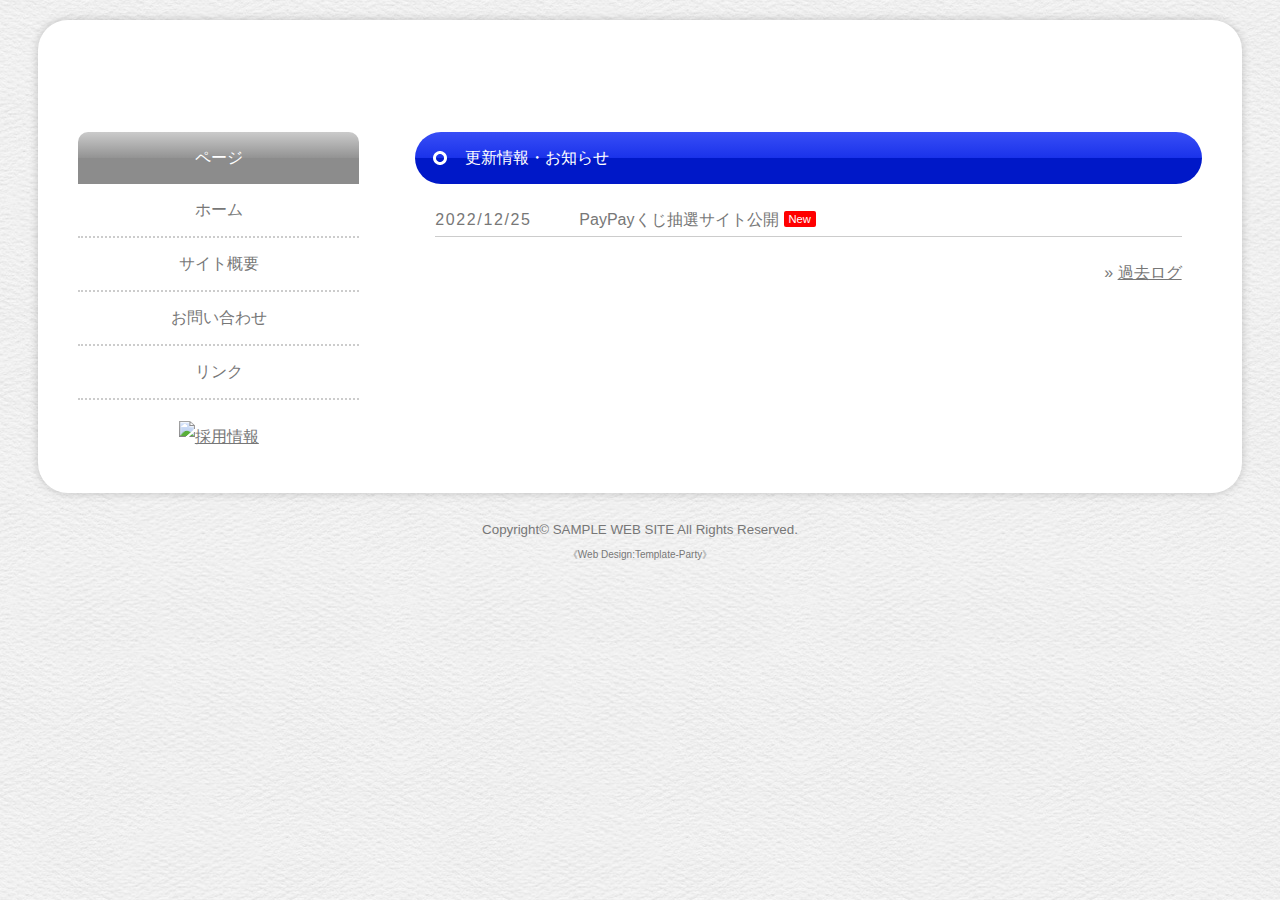
==== index.html @ b7420e49 "Add files via upload" ====
<!DOCTYPE html>
<html lang="ja">
<head>
<meta charset="UTF-8">
<meta http-equiv="X-UA-Compatible" content="IE=edge">
<title>PayPayくじ</title>
<meta name="viewport" content="width=device-width, initial-scale=1">
<meta name="description" content="ここにサイト説明を入れます">
<meta name="keywords" content="キーワード１,キーワード２,キーワード３,キーワード４,キーワード５">
<link rel="stylesheet" href="css/style.css">
<script src="js/openclose.js"></script>
<script src="js/fixmenu_pagetop.js"></script>
<!--[if lt IE 9]>
<script src="https://oss.maxcdn.com/html5shiv/3.7.2/html5shiv.min.js"></script>
<script src="https://oss.maxcdn.com/respond/1.4.2/respond.min.js"></script>
<![endif]-->
</head>

<body>

<div id="container">

<header>
<!--スライドショー-->
<aside id="mainimg">
<img src="https://www.servicesmobiles.fr/wp-content/uploads/2020/05/paypay-logo-1200x667.png" alt="" class="slide0">
<img src="https://aftercrypto.fun/wp-content/uploads/2018/12/paypay-image.png" alt="" class="slide1">
</aside>
</header>

<div id="contents">

<div id="main">

<section id="new">
<h2>更新情報・お知らせ</h2>
<dl>
<dt>2022/12/25</dt>
<dd>PayPayくじ抽選サイト公開<span class="newicon">New</span></dd>
</dl>
<p class="r">&raquo;&nbsp;<a href="#">過去ログ</a></p>
</section>

<section>


</div>
<!--/#main-->

<div id="sub">

<!--PC用（801px以上端末）メニュー-->
<nav id="menubar">
<h2>ページ</h2>
<ul>
<li><a href="index.html">ホーム</a></li>
<li><a href="site-overview.html">サイト概要</a></li>
<li><a href="inquiry.html">お問い合わせ</a></li>
<li><a href="link.html">リンク</a></li>
</ul>
</nav>

<p><a href="#"><img src="https://www.plumeria-jp.com/entry-image/paypay_1_cmyk.jpg" alt="採用情報" class="pc"></a>
<a href="#"><img src="https://www.servicesmobiles.fr/wp-content/uploads/2020/05/paypay-logo-1200x667.png" alt="採用情報" class="sh"></a></p>

</div>
<!--/#sub-->

</div>
<!--/#contents-->

</div>
<!--/#container-->

<footer>
<small>Copyright&copy; <a href="index.html">SAMPLE WEB SITE</a> All Rights Reserved.</small>
<span class="pr"><a href="http://template-party.com/" target="_blank">《Web Design:Template-Party》</a></span>
</footer>

<!--小さな端末用（800px以下端末）メニュー-->
<nav id="menubar-s">
<ul>
<li><a href="index.html">ホーム</a></li>
<li><a href="about.html">サイト概要</a></li>
<li><a href="inquiry.html">お問い合わせ</a></li>
<li><a href="link.html">リンク</a></li>
</ul>
</nav>

<!--ページの上部に戻る「↑」ボタン-->
<p class="nav-fix-pos-pagetop"><a href="#">↑</a></p>

<!--メニュー開閉ボタン-->
<div id="menubar_hdr" class="close"></div>

<!--メニューの開閉処理条件設定　800px以下-->
<script>
if (OCwindowWidth() <= 800) {
	open_close("menubar_hdr", "menubar-s");
}
</script>

</body>
</html>
---- css/style.css ----
@charset "utf-8";


/*slide.cssと、lightbox.cssの読み込み
------------------------------------------------------------------------------------------------------------------------------------------------------*/
@import url(slide.css);
@import url(https://cdnjs.cloudflare.com/ajax/libs/lightbox2/2.10.0/css/lightbox.css);


/*全端末（PC・タブレット・スマホ）共通設定
------------------------------------------------------------------------------------------------------------------------------------------------------*/

/*全体の設定
---------------------------------------------------------------------------*/
body {
	margin: 0px;
	padding: 0px;
	color: #777;	/*全体の文字色*/
	font-family:"ヒラギノ角ゴ Pro W3", "Hiragino Kaku Gothic Pro", "メイリオ", Meiryo, Osaka, "ＭＳ Ｐゴシック", "MS PGothic", sans-serif;	/*フォント種類*/
	font-size: 16px;	/*文字サイズ*/
	line-height: 2;		/*行間*/
	background: #fff url(../images/bg1.jpg);	/*背景色、背景画像の読み込み*/
	-webkit-text-size-adjust: none;
}
h1,h2,h3,h4,h5,p,ul,ol,li,dl,dt,dd,form,figure,form,input,textarea {margin: 0px;padding: 0px;font-size: 100%;font-weight: normal;}
ul {list-style-type: none;}
img {border: none;max-width: 100%;height: auto;vertical-align: middle;}
table {border-collapse:collapse;font-size: 100%;border-spacing: 0;}
iframe {width: 100%;}

/*リンク（全般）設定
---------------------------------------------------------------------------*/
a {
	color: #777;		/*リンクテキストの色*/
	transition: 0.4s;	/*マウスオン時の移り変わるまでの時間設定。0.4秒。*/
}
a:hover {
	color: #0018c8;			/*マウスオン時の文字色*/
	text-decoration: none;	/*マウスオン時に下線を消す設定。残したいならこの１行削除。*/
}

/*container。サイト全体を囲むブロック
---------------------------------------------------------------------------*/
#container {
	overflow: hidden;
	max-width: 1200px;		/*最大幅の制限。これ以上広がらない。*/
	margin: 30px auto 0;
	box-shadow: 0px 0px 10px rgba(0,0,0,0.2);	/*ボックスの影。右へ、下へ、ぼかし幅。0,0,0は黒の事で0.2は色が20%ついた状態の事。*/
	border-radius: 30px;	/*角丸のサイズ*/
	padding: 40px;		/*ボックス内の余白*/
	background: #fff;	/*背景色*/
}

/*headerブロック
---------------------------------------------------------------------------*/
/*headerブロック*/
header {
	position: relative;
}
/*header内のロゴ*/
header #logo {
	position: absolute;z-index: 1;
	left: 5%;	/*headerの左から5%の場所に配置*/
	top: 18%;	/*headerの上から18%の場所に配置*/
	width: 20%;	/*画像の幅*/
	background: #000;	/*背景色（古いブラウザ用）*/
	background: rgba(0,0,0,0.5);	/*画像の背景色。0,0,0は黒の事で0.5は50%色がついた状態。*/
}

/*contentsブロック。mainとsubブロックを囲むボックスです。
---------------------------------------------------------------------------*/
#contents {
	padding: 40px 0;	/*上下、左右へのコンテンツ内の余白*/
}

/*mainブロック
---------------------------------------------------------------------------*/
#main {
	overflow: hidden;
	float: right;		/*右に回り込み*/
	width: 70%;			/*ブロックの幅*/
}
/*h2タグ*/
#main h2 {
	clear: both;
	margin-bottom: 20px;	/*見出しの下(外側)に空けるスペース*/
	color: #fff;			/*文字色*/
	background: #0018c8 url(../images/arrow1.png) no-repeat left center;	/*背景色と背景画像（古いブラウザ用）*/
	background: url(../images/arrow1.png) no-repeat left center, linear-gradient(#384ef6, #1b33ea 49%, #0018c8 50%);	/*背景画像の読み込み、グラデーション*/
	border-radius: 30px;	/*角丸のサイズ*/
	padding: 10px 20px 10px 50px;	/*上、右、下、左への見出し内の余白*/
}
/*h3タグ*/
#main h3 {
	clear: both;
	margin-bottom: 20px;	/*見出しの下(外側)に空けるスペース*/
	color: #333;			/*文字色*/
	background: linear-gradient(#fff, #eee);	/*グラデーション*/
	border-radius: 30px;	/*角丸のサイズ*/
	padding: 5px 20px;		/*上下、左右への見出し内の余白*/
	border: 1px solid #ccc;	/*枠線の幅、線種、色*/
}
/*段落(p)タグ*/
#main p {
	padding: 0 20px 20px;	/*上、左右、下への余白*/
}
/*他*/
#main p + p {
	margin-top: -10px;
}
#main h2 + p,
#main h3 + p {
	margin-top: -7px;
}
#main section + section {
	clear: both;
	padding-top: 30px;
}

/*Galleryページのサムネイル
---------------------------------------------------------------------------*/
/*写真全体を囲むブロック*/
.photo-block {
	overflow: hidden;
	margin: 0 20px 20px;	/*上、左右、下へのボックスの外側に空けるスペース*/
}
/*画像*/
.list figure {
	width: 25%;			/*画像幅*/
	float: left;		/*左に回り込み*/
	transition: 0.4s;	/*マウスオン時の移り変わるまでの時間設定。0.4秒。*/
}
/*マウスオン時の画像*/
.list a:hover figure {
	opacity: 0.6;		/*画像の色を60%出す*/
}
/*円形にするスタイル*/
.list.circle figure img {
	border-radius: 50%;
}

/*subブロック
---------------------------------------------------------------------------*/
#sub {
	float: left;		/*左に回り込み*/
	width: 25%;			/*ブロックの幅*/
	text-align: center;	/*ブロック内を中央に*/
}
/*h2タグ*/
#sub h2 {
	background: #8c8c8c;	/*背景色（古いブラウザ用）*/
	background: linear-gradient(#cbcbcb, #949494 49%, #8c8c8c 50%);	/*背景グラデーション*/
	border-radius: 10px 10px 0px 0px;	/*角丸のサイズ。左上、右上、右下、左下への順番。*/
	padding: 10px;	/*見出し内の余白*/
	color: #fff;	/*文字色*/
}

/*メニュー
---------------------------------------------------------------------------*/
/*メニューブロック全体の設定*/
#menubar {
	margin-bottom: 20px;	/*メニューブロックの下にあけるスペース*/
}
/*メニュー１個ごとの設定*/
#menubar li a {
	text-decoration: none;display: block;
	padding: 10px;	/*ボックス内の余白*/
	border-bottom: 2px dotted #ccc;	/*下の線の幅、線種、色*/
}
/*スマホ用メニューを表示させない*/
#menubar-s {display: none;}
/*３本バーアイコンを表示させない*/
#menubar_hdr {display: none;}

/*footerブロック
---------------------------------------------------------------------------*/
footer {
	clear: both;
	text-align: center;
	padding-bottom: 20px;
}
footer a {text-decoration: none;}
footer .pr {display: block;}

/*トップページ内「更新情報・お知らせ」ブロック
---------------------------------------------------------------------------*/
/*ブロック全体の設定*/
#new dl {
	padding: 0px 20px;		/*上下、左右へのブロック内の余白*/
	margin-bottom: 20px;	/*ブロックの下(外側)に空ける余白*/
}
/*日付設定*/
#new dt {
	float: left;
	width: 9em;
	letter-spacing: 0.1em;
}
/*記事設定*/
#new dd {
	padding-left: 9em;
	border-bottom: 1px solid #ccc;	/*下線の幅、線種、色*/
}

/*テーブル（ta1）
---------------------------------------------------------------------------*/
/*テーブル１行目に入った見出し部分（※caption）*/
.ta1 caption {
	border: 1px solid #ccc;	/*テーブルの枠線の幅、線種、色*/
	border-bottom: none;	/*下線だけ消す*/
	text-align: left;		/*文字を左寄せ*/
	background: #eee;		/*背景色*/
	font-weight: bold;		/*太字に*/
	padding: 10px;		/*ボックス内の余白*/
}
/*ta1設定*/
.ta1 {
	width: 100%;
	table-layout: fixed;
	margin-bottom: 20px;
}
.ta1, .ta1 td, .ta1 th {
	word-break: break-all;
	border: 1px solid #ccc;	/*テーブルの枠線の幅、線種、色*/
	padding: 10px;			/*ボックス内の余白*/
}
/*テーブル１行目に入った見出し部分*/
.ta1 th.tamidashi {
	width: auto;
	text-align: left;	/*左よせ*/
	background: #eee;		/*背景色*/
}
/*ta1の左側ボックス*/
.ta1 th {
	width: 140px;	/*幅*/
	text-align: center;	/*センタリング*/
	font-weight: normal;
}

/*PAGE TOP（↑）設定
---------------------------------------------------------------------------*/
@keyframes scroll {
0% {opacity: 0;}
100% {opacity: 1;}
}
/*通常時のボタンは非表示*/
body .nav-fix-pos-pagetop a {
	display: none;
}
/*fixmenu_pagetop.jsで設定している設定値になったら出現するボタンスタイル*/
body.is-fixed-pagetop .nav-fix-pos-pagetop a {
	display: block;text-decoration: none;text-align: center;z-index: 100;position: fixed;animation-name: scroll;animation-duration: 1s;animation-fill-mode: forwards;
	width: 50px;		/*ボタンの幅*/
	line-height: 50px;	/*ボタンの高さ*/
	bottom: 20px;		/*ウィンドウの下から20pxの場所に配置*/
	right: 1%;			/*ウィンドウの右から1%の場所に配置*/
	color: #fff;		/*文字色*/
	border-radius: 50%;	/*角丸指定。50%にすると円形になる。四角形がいいならこの１行削除。*/
	background: #000;	/*背景色*/
}
/*マウスオン時の背景色*/
body.is-fixed-pagetop .nav-fix-pos-pagetop a:hover {
	background: #999;
}

/*トップページのNEWアイコン
---------------------------------------------------------------------------*/
.newicon {
	background: #F00;	/*背景色*/
	color: #FFF;		/*文字色*/
	font-size: 70%;		/*文字サイズ*/
	line-height: 1.5;
	padding: 2px 5px;
	border-radius: 2px;
	margin: 0px 5px;
	vertical-align: text-top;
}

/*ul.disc,olタグ
---------------------------------------------------------------------------*/
ul.disc {
	list-style: disc;
	padding: 0 20px 20px 40px;
}
ol {
	padding: 0 20px 20px 45px;
}

/*checkブロック。赤い注意書きブロックです。
---------------------------------------------------------------------------*/
p.check {
	background: #ff0000;
	color:#fff;
	padding: 10px 25px !important;
	margin-bottom: 20px;
}
p.check a {color: #fff;}

/*その他
---------------------------------------------------------------------------*/
.look {background: #222;padding: 5px 10px;border-radius: 4px;border: 1px solid #333;color: #fff;}
.mb15,.mb1em {margin-bottom: 15px !important;}
.clear {clear: both;}
.color1, .color1 a {color: #0018c8 !important;}
.pr {font-size: 10px;}
.wl {width: 96%;}
.ws {width: 50%;}
.c {text-align: center;}
.r {text-align: right;}
.l {text-align: left;}
.fl {float: left;}
.fr {float: right;}
.big1 {font-size: 40px;}
.mini1 {font-size: 11px;display: inline-block;line-height: 1.5;}
.sh {display: none;}



/*画面幅1350px以下の設定
------------------------------------------------------------------------------------------------------------------------------------------------------*/
@media screen and (max-width:1350px){

/*container。サイト全体を囲むブロック
---------------------------------------------------------------------------*/
#container {
	margin: 20px 3%;	/*containerの外側にとるスペース*/
}

}



/*画面幅800px以下の設定

------------------------------------------------------------------------------------------------------------------------------------------------------*/
@media screen and (max-width:800px){

/*container。サイト全体を囲むブロック
---------------------------------------------------------------------------*/
#container {
	box-shadow: none;
	padding: 30px 30px 0;	/*ボックス内の余白。上、左右、下。*/
}

/*contentsブロック。mainとsubブロックを囲むボックスです。
---------------------------------------------------------------------------*/
#contents {
	padding: 30px 0;	/*上下、左右へのコンテンツ内の余白*/
}

/*メインメニュー
---------------------------------------------------------------------------*/
/*アニメーションのフレーム設定。全100コマアニメーションだと思って下さい。
透明(opacity: 0;)から色をつける(opacity: 1;)までの指定。*/
@keyframes menubar {
	0% {opacity: 0;}
	100% {opacity: 1;}
}
/*スマホ用メニューブロック*/
#menubar-s {
	display: block;overflow: hidden;
	position: absolute;z-index: 2;
	top: 0px;
	left: 0px;
	width: 100%;
	animation-name: menubar;		/*上のkeyframesの名前*/
	animation-duration: 0.5s;	/*アニメーションの実行時間。0.5秒。*/
	animation-fill-mode: both;	/*待機中は最初のキーフレームを、完了後は最後のキーフレームを維持*/
	background: rgba(0,0,0,0.7);	/*背景色。0,0,0は黒の事で0.7は70%色がついた状態の事。*/
}
/*メニュー１個あたりの設定*/
#menubar-s li a {
	display: block;text-decoration: none;
	padding: 10px 3%;	/*メニュー内の余白。上下、左右。*/
	color: #fff;		/*文字色*/
	font-size: 20px;	/*文字サイズ*/
	text-align: center;	/*テキストをセンタリング*/
	border-bottom: 1px solid #fff;	/*下の線の幅、線種、色*/
}
/*説明表記（飾り文字）*/
#menubar-s li a span {
	display: block;
	font-size: 12px;/*文字サイズ*/
}
/*PC用メニューを非表示にする*/
#menubar {display: none;}

/*３本バーアイコン設定
---------------------------------------------------------------------------*/
/*３本バーブロック*/
#menubar_hdr {
	display: block;position: absolute;z-index: 3;
	top: 5px;	/*上からの配置場所*/
	right: 1%;	/*右からの配置場所*/
}
/*アイコン共通設定*/
#menubar_hdr.close,
#menubar_hdr.open {
	width: 50px;		/*幅*/
	height: 50px;		/*高さ*/
	border-radius: 50%;	/*円形にする*/
	border: 1px solid #fff;
}
/*三本バーアイコン*/
#menubar_hdr.close {
	background: #0018c8 url(../images/icon_menu.png) no-repeat center top/50px;	/*背景色、背景画像の読み込み、画像の上半分（３本マーク）を表示。幅は50px。*/
}
/*閉じるアイコン*/
#menubar_hdr.open {
	background: #0018c8 url(../images/icon_menu.png) no-repeat center bottom/50px;	/*背景色背景画像の読み込み、画像の下半分（×マーク）を表示。幅は50px。*/
}

/*main,subブロック
---------------------------------------------------------------------------*/
#main,#sub {
	float: none;
	width: auto;
}

/*その他
---------------------------------------------------------------------------*/
body.s-n #sub,body.s-n #footermenu,.m-n {display: none;}
.big1 {font-size: 24px;}
.fl {float: none;}
.fr {float: none;}
.sh {display:block;}
.pc {display:none;}

}



/*画面幅480px以下の設定
------------------------------------------------------------------------------------------------------------------------------------------------------*/
@media screen and (max-width:480px){

/*全体の設定
---------------------------------------------------------------------------*/
body {
	font-size: 11px;	/*文字サイズ*/
	background: #fff;	/*背景色*/
}

/*container。サイト全体を囲むブロック
---------------------------------------------------------------------------*/
#container {
	margin: 0;border-radius: 0px;
	padding: 20px 20px 0;	/*ボックス内の余白。上、左右、下。*/
	line-height: 1.5;	/*行間*/
}

/*contentsブロック。mainとsubブロックを囲むボックスです。
---------------------------------------------------------------------------*/
#contents {
	padding: 20px 0;	/*上下、左右へのコンテンツ内の余白*/
}

/*mainブロック
---------------------------------------------------------------------------*/
/*h2タグ*/
#main h2 {
	font-size: 14px;	/*文字サイズ*/
	padding-left: 40px;	/*左側の余白の上書き*/
}
/*h3タグ*/
#main h3 {
	font-size: 13px;	/*文字サイズ*/
}

/*トップページ内「更新情報・お知らせ」ブロック
---------------------------------------------------------------------------*/
/*ブロック全体の設定*/
#new dl {
	padding: 0px 10px;		/*上下、左右へのブロック内の余白*/
}

/*テーブル（ta1）
---------------------------------------------------------------------------*/
/*テーブル１行目に入った見出し部分（※caption）*/
.ta1 caption {
	padding: 5px;	/*ボックス内の余白*/
}
.ta1, .ta1 td, .ta1 th {
	padding: 5px;	/*ボックス内の余白*/
}
/*ta1の左側ボックス*/
.ta1 th {
	width: 100px;	/*幅*/
}

/*olタグ
---------------------------------------------------------------------------*/
ol {
	padding: 0 20px 20px 40px;
}

/*その他
---------------------------------------------------------------------------*/
.ws,.wl {width: 94%;}
.big1 {font-size: 18px;letter-spacing: normal;}
img.fr,img.fl {float: none;margin: 0;width: 100%;}
.sh {display:block;}
.pc {display:none;}

}
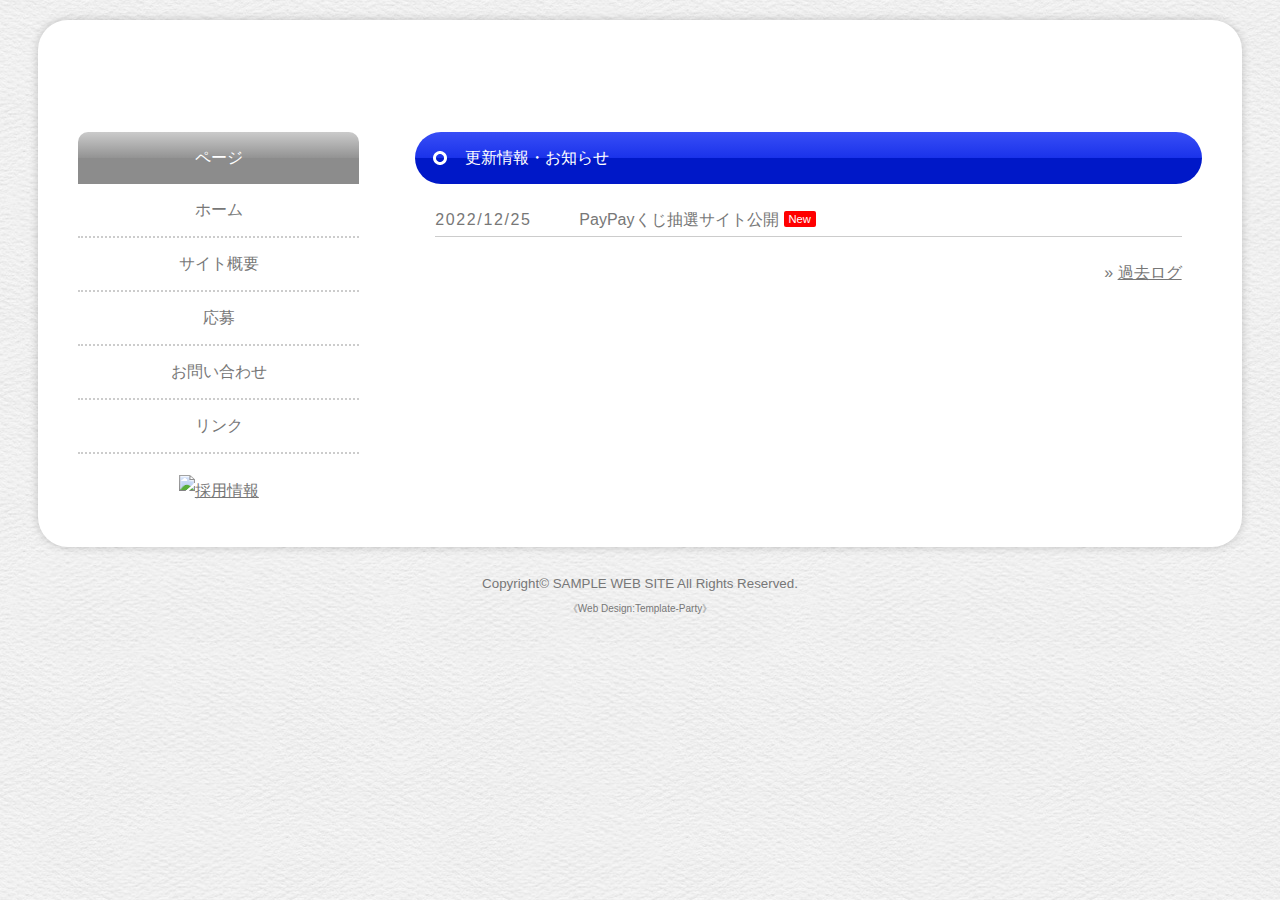
==== commit 0d14e5a1: "Add files via upload" ====
--- a/index.html
+++ b/index.html
@@ -55,7 +55,8 @@
 <ul>
 <li><a href="index.html">ホーム</a></li>
 <li><a href="site-overview.html">サイト概要</a></li>
-<li><a href="inquiry.html">お問い合わせ</a></li>
+<li><a href="https://forms.gle/5EgHrj5USNuUAp8A8">応募</a></li>
+<li><a href="https://form.run/@ryopon--1672017640">お問い合わせ</a></li>
 <li><a href="link.html">リンク</a></li>
 </ul>
 </nav>
@@ -82,7 +83,8 @@
 <ul>
 <li><a href="index.html">ホーム</a></li>
 <li><a href="about.html">サイト概要</a></li>
-<li><a href="inquiry.html">お問い合わせ</a></li>
+<li><a href="https://forms.gle/5EgHrj5USNuUAp8A8">応募</a></li>
+<li><a href="https://form.run/@ryopon--1672017640">お問い合わせ</a></li>
 <li><a href="link.html">リンク</a></li>
 </ul>
 </nav>
